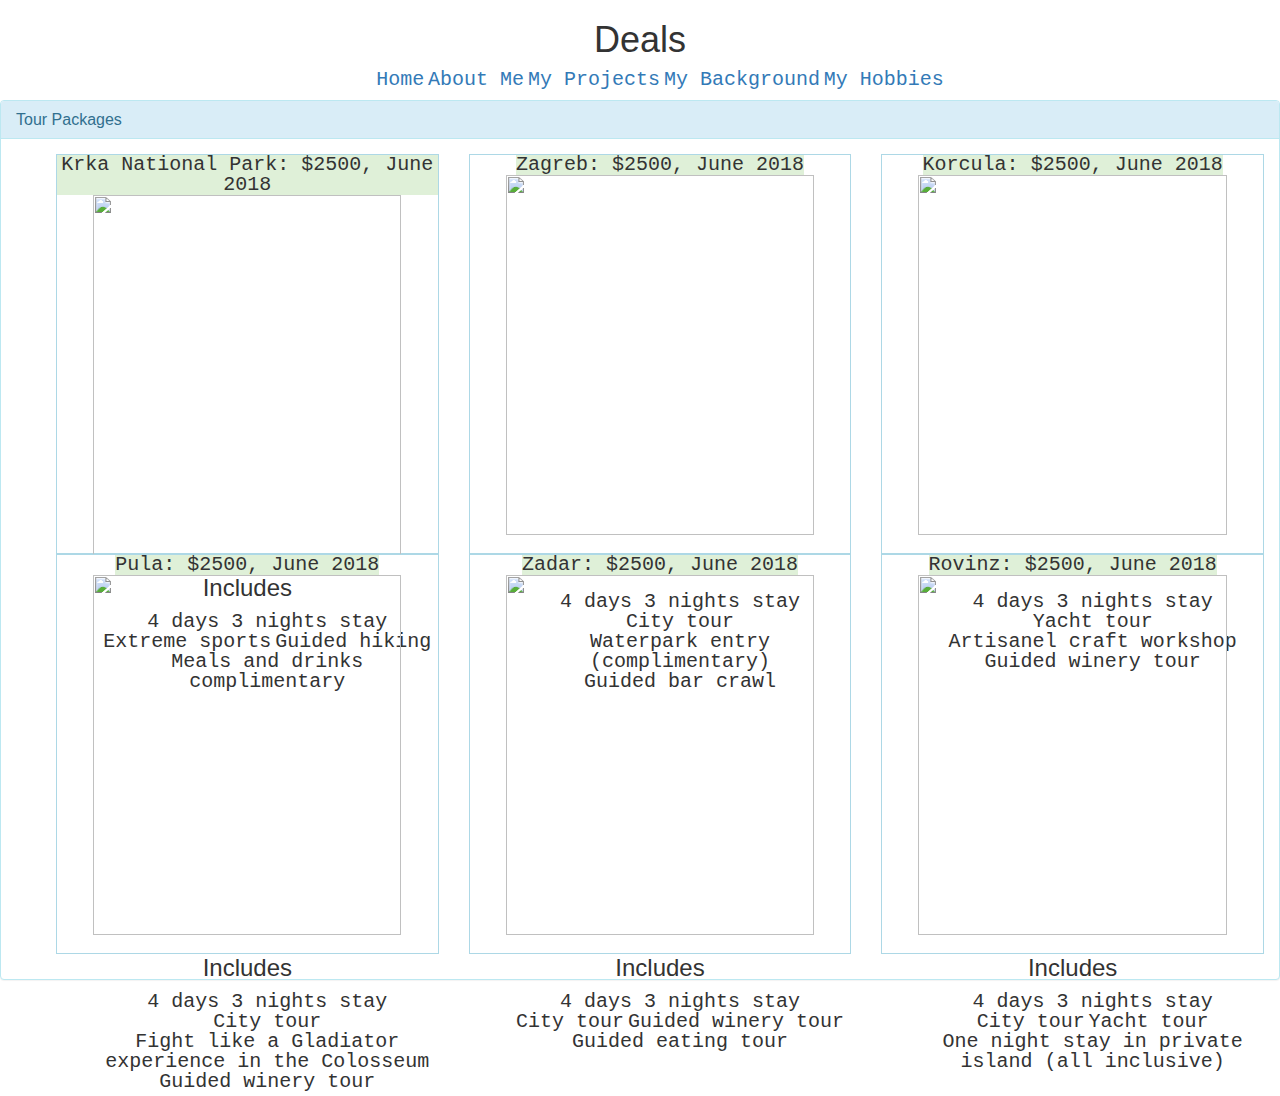
==== aboutme.html @ 0cfdf8af "Created and started styling portfolio" ====
<!DOCTYPE>
<html>
<head>
<title>Deals</title>
  <link href="css/bootstrap.css" rel="stylesheet" type="text/css">
  <link href="css/styles.css" rel="stylesheet" type="text/css">
</head>

<body>
  <div class="title">
<h1>Deals</h1>
</div>

<ul>
  <li><a href="me.html">Home</a></li>
  <li><a href="aboutme.html">About Me</a></li>
  <li><a href="projects.html">My Projects</a></li>
  <li><a href="background.html">My Background</a></li>
  <li><a href="hobbies.html">My Hobbies</a></li>
</ul>
<div class="panel panel-info">
       <div class="panel-heading">
    <h2 class="panel-title">Tour Packages</h2>
  </div>
  <div class="panel-body">
      <ul>
        <div class="row">
        <div class="col-md-4">
          <div class="border">
          <li class="bg-success">Krka National Park: $2500, June 2018</li>
          <img src="img/krkanationalpark.jpg" alt="">
          <h3>Includes</h3>
          <ul>
            <li>4 days 3 nights stay</li>
            <li>Extreme sports</li>
            <li>Guided hiking</li>
            <li>Meals and drinks complimentary</li>
          </ul>
          </div>
        </div>
        <div class="col-md-4">
          <div class="border">
          <li class="bg-success">Zagreb: $2500, June 2018</li>
          <img src="img/zagreb.jpg" alt="">
          <h3>Includes</h3>
          <ul>
            <li>4 days 3 nights stay</li>
            <li>City tour</li>
            <li>Waterpark entry (complimentary)</li>
            <li>Guided bar crawl</li>
          </ul>
          </div>
        </div>
        <div class="col-md-4">
          <div class="border">
          <li class="bg-success">Korcula: $2500, June 2018</li>
          <img src="img/korcula.jpg" alt="">
          <h3>Includes</h3>
          <ul>
            <li>4 days 3 nights stay</li>
            <li>Yacht tour</li>
            <li>Artisanel craft workshop</li>
            <li>Guided winery tour</li>
          </ul>
          </div>
        </div>
        </div>

        <div class="row">
        <div class="col-md-4">
          <div class="border">
          <li class="bg-success">Pula: $2500, June 2018</li>
          <img src="img/pula.jpg" alt="">
          <h3>Includes</h3>
          <ul>
            <li>4 days 3 nights stay</li>
            <li>City tour</li>
            <li>Fight like a Gladiator experience in the Colosseum</li>
            <li>Guided winery tour</li>
          </ul>
          </div>
        </div>
        <div class="col-md-4">
          <div class="border">
          <li class="bg-success">Zadar: $2500, June 2018</li>
          <img src="img/zadar.jpg" alt="">
          <h3>Includes</h3>
          <ul>
            <li>4 days 3 nights stay</li>
            <li>City tour</li>
            <li>Guided winery tour</li>
            <li>Guided eating tour</li>
          </ul>
          </div>
        </div>
        <div class="col-md-4">
          <div class="border">
          <li class="bg-success">Rovinz: $2500, June 2018</li>
          <img src="img/rovinj.jpg" alt="">
          <h3>Includes</h3>
          <ul>
            <li>4 days 3 nights stay</li>
            <li>City tour</li>
            <li>Yacht tour</li>
            <li>One night stay in private island (all inclusive)</li>
          </ul>
          </div>
        </div>
        </div>
      </ul>
    </div>
  </div>


</body>
</html>
---- css/styles.css ----
li {
  line-height: 20px;
  font-size: 20px;
display: inline-block;
font-family: monospace;
}
ul {
  text-align: center;
}
.title{
  text-align: center;
  font-size: 40px;
}
.quote{
  text-align: center;
  padding-left: 190px;
  padding-right: 190px;
  font-family: monospace;
}
.border{
  border: 1px solid lightblue;
  height: 400px;
}
img{
  height: 360px;
  width: 90%;
}
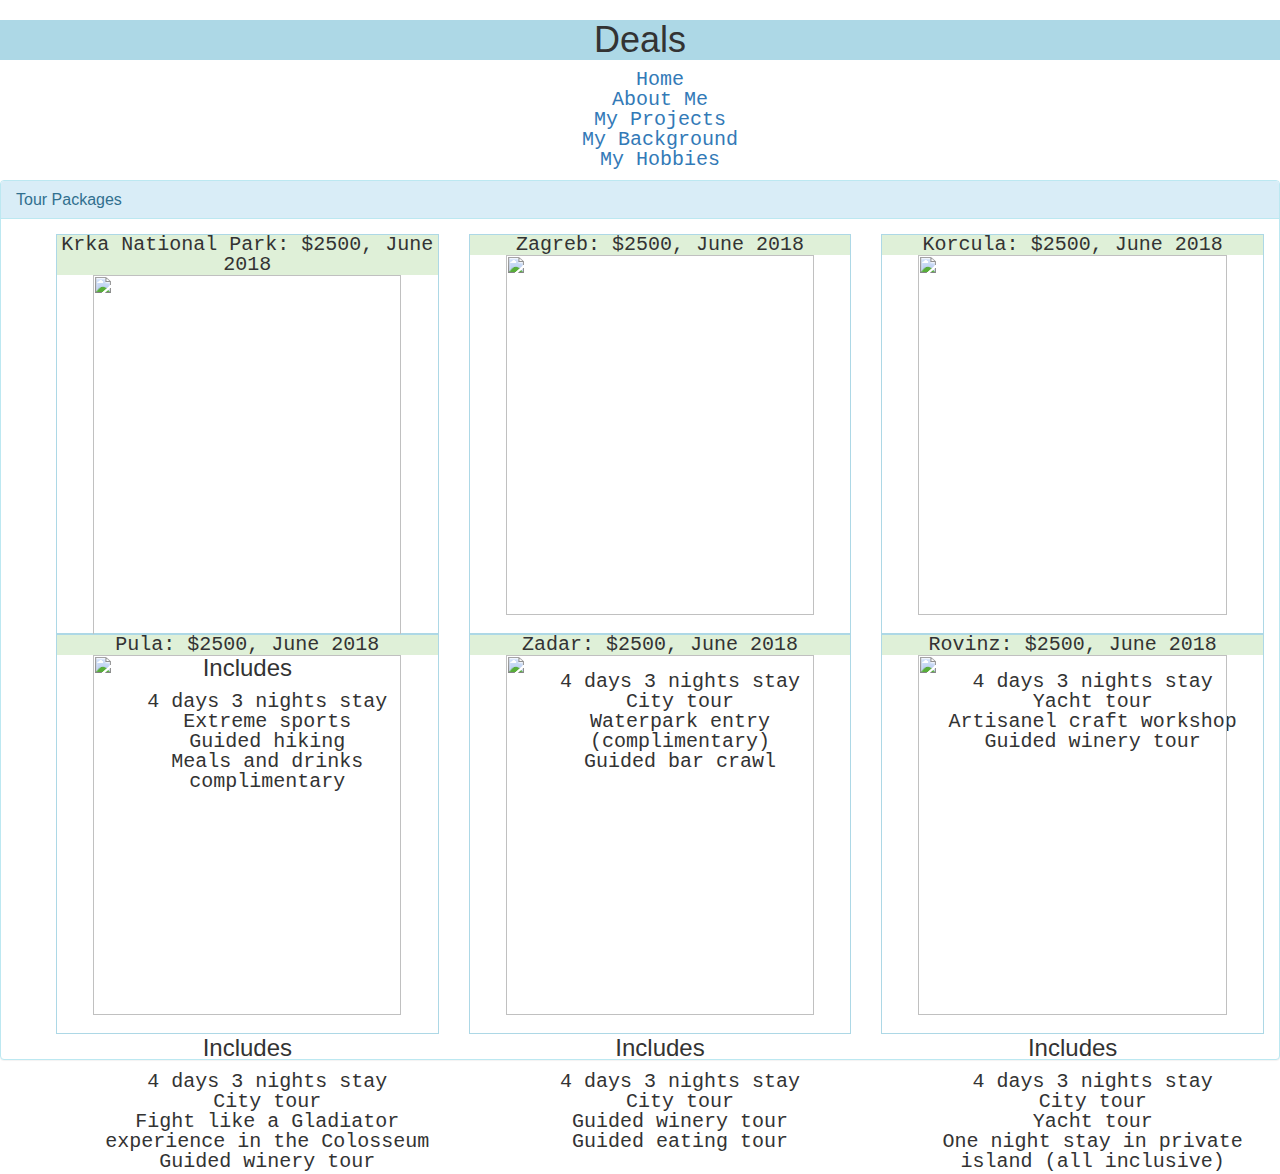
==== commit ee29836d: "started working on my projects page" ====
--- a/aboutme.html
+++ b/aboutme.html
@@ -1,111 +1,111 @@
 <!DOCTYPE>
 <html>
 <head>
-<title>Deals</title>
+  <title>Deals</title>
   <link href="css/bootstrap.css" rel="stylesheet" type="text/css">
   <link href="css/styles.css" rel="stylesheet" type="text/css">
 </head>
 
 <body>
   <div class="title">
-<h1>Deals</h1>
-</div>
+    <h1>Deals</h1>
+  </div>
 
-<ul>
-  <li><a href="me.html">Home</a></li>
-  <li><a href="aboutme.html">About Me</a></li>
-  <li><a href="projects.html">My Projects</a></li>
-  <li><a href="background.html">My Background</a></li>
-  <li><a href="hobbies.html">My Hobbies</a></li>
-</ul>
-<div class="panel panel-info">
-       <div class="panel-heading">
-    <h2 class="panel-title">Tour Packages</h2>
-  </div>
-  <div class="panel-body">
+  <ul>
+    <li><a href="index.html">Home</a></li>
+    <li><a href="aboutme.html">About Me</a></li>
+    <li><a href="projects.html">My Projects</a></li>
+    <li><a href="background.html">My Background</a></li>
+    <li><a href="hobbies.html">My Hobbies</a></li>
+  </ul>
+  <div class="panel panel-info">
+    <div class="panel-heading">
+      <h2 class="panel-title">Tour Packages</h2>
+    </div>
+    <div class="panel-body">
       <ul>
         <div class="row">
-        <div class="col-md-4">
-          <div class="border">
-          <li class="bg-success">Krka National Park: $2500, June 2018</li>
-          <img src="img/krkanationalpark.jpg" alt="">
-          <h3>Includes</h3>
-          <ul>
-            <li>4 days 3 nights stay</li>
-            <li>Extreme sports</li>
-            <li>Guided hiking</li>
-            <li>Meals and drinks complimentary</li>
-          </ul>
+          <div class="col-md-4">
+            <div class="border">
+              <li class="bg-success">Krka National Park: $2500, June 2018</li>
+              <img src="img/krkanationalpark.jpg" alt="">
+              <h3>Includes</h3>
+              <ul>
+                <li>4 days 3 nights stay</li>
+                <li>Extreme sports</li>
+                <li>Guided hiking</li>
+                <li>Meals and drinks complimentary</li>
+              </ul>
+            </div>
           </div>
-        </div>
-        <div class="col-md-4">
-          <div class="border">
-          <li class="bg-success">Zagreb: $2500, June 2018</li>
-          <img src="img/zagreb.jpg" alt="">
-          <h3>Includes</h3>
-          <ul>
-            <li>4 days 3 nights stay</li>
-            <li>City tour</li>
-            <li>Waterpark entry (complimentary)</li>
-            <li>Guided bar crawl</li>
-          </ul>
+          <div class="col-md-4">
+            <div class="border">
+              <li class="bg-success">Zagreb: $2500, June 2018</li>
+              <img src="img/zagreb.jpg" alt="">
+              <h3>Includes</h3>
+              <ul>
+                <li>4 days 3 nights stay</li>
+                <li>City tour</li>
+                <li>Waterpark entry (complimentary)</li>
+                <li>Guided bar crawl</li>
+              </ul>
+            </div>
           </div>
-        </div>
-        <div class="col-md-4">
-          <div class="border">
-          <li class="bg-success">Korcula: $2500, June 2018</li>
-          <img src="img/korcula.jpg" alt="">
-          <h3>Includes</h3>
-          <ul>
-            <li>4 days 3 nights stay</li>
-            <li>Yacht tour</li>
-            <li>Artisanel craft workshop</li>
-            <li>Guided winery tour</li>
-          </ul>
+          <div class="col-md-4">
+            <div class="border">
+              <li class="bg-success">Korcula: $2500, June 2018</li>
+              <img src="img/korcula.jpg" alt="">
+              <h3>Includes</h3>
+              <ul>
+                <li>4 days 3 nights stay</li>
+                <li>Yacht tour</li>
+                <li>Artisanel craft workshop</li>
+                <li>Guided winery tour</li>
+              </ul>
+            </div>
           </div>
-        </div>
         </div>
 
         <div class="row">
-        <div class="col-md-4">
-          <div class="border">
-          <li class="bg-success">Pula: $2500, June 2018</li>
-          <img src="img/pula.jpg" alt="">
-          <h3>Includes</h3>
-          <ul>
-            <li>4 days 3 nights stay</li>
-            <li>City tour</li>
-            <li>Fight like a Gladiator experience in the Colosseum</li>
-            <li>Guided winery tour</li>
-          </ul>
+          <div class="col-md-4">
+            <div class="border">
+              <li class="bg-success">Pula: $2500, June 2018</li>
+              <img src="img/pula.jpg" alt="">
+              <h3>Includes</h3>
+              <ul>
+                <li>4 days 3 nights stay</li>
+                <li>City tour</li>
+                <li>Fight like a Gladiator experience in the Colosseum</li>
+                <li>Guided winery tour</li>
+              </ul>
+            </div>
           </div>
-        </div>
-        <div class="col-md-4">
-          <div class="border">
-          <li class="bg-success">Zadar: $2500, June 2018</li>
-          <img src="img/zadar.jpg" alt="">
-          <h3>Includes</h3>
-          <ul>
-            <li>4 days 3 nights stay</li>
-            <li>City tour</li>
-            <li>Guided winery tour</li>
-            <li>Guided eating tour</li>
-          </ul>
+          <div class="col-md-4">
+            <div class="border">
+              <li class="bg-success">Zadar: $2500, June 2018</li>
+              <img src="img/zadar.jpg" alt="">
+              <h3>Includes</h3>
+              <ul>
+                <li>4 days 3 nights stay</li>
+                <li>City tour</li>
+                <li>Guided winery tour</li>
+                <li>Guided eating tour</li>
+              </ul>
+            </div>
           </div>
-        </div>
-        <div class="col-md-4">
-          <div class="border">
-          <li class="bg-success">Rovinz: $2500, June 2018</li>
-          <img src="img/rovinj.jpg" alt="">
-          <h3>Includes</h3>
-          <ul>
-            <li>4 days 3 nights stay</li>
-            <li>City tour</li>
-            <li>Yacht tour</li>
-            <li>One night stay in private island (all inclusive)</li>
-          </ul>
+          <div class="col-md-4">
+            <div class="border">
+              <li class="bg-success">Rovinz: $2500, June 2018</li>
+              <img src="img/rovinj.jpg" alt="">
+              <h3>Includes</h3>
+              <ul>
+                <li>4 days 3 nights stay</li>
+                <li>City tour</li>
+                <li>Yacht tour</li>
+                <li>One night stay in private island (all inclusive)</li>
+              </ul>
+            </div>
           </div>
-        </div>
         </div>
       </ul>
     </div>
--- a/css/styles.css
+++ b/css/styles.css
@@ -1,8 +1,19 @@
-li {
+li.intro {
   line-height: 20px;
   font-size: 20px;
 display: inline-block;
 font-family: monospace;
+
+}
+li{
+  line-height: 20px;
+  font-size: 20px;
+font-family: monospace;
+display: block;
+}
+li.link{
+  font-size: 30px;
+  padding: 10px;
 }
 ul {
   text-align: center;
@@ -10,6 +21,7 @@
 .title{
   text-align: center;
   font-size: 40px;
+  background-color: lightblue;
 }
 .quote{
   text-align: center;
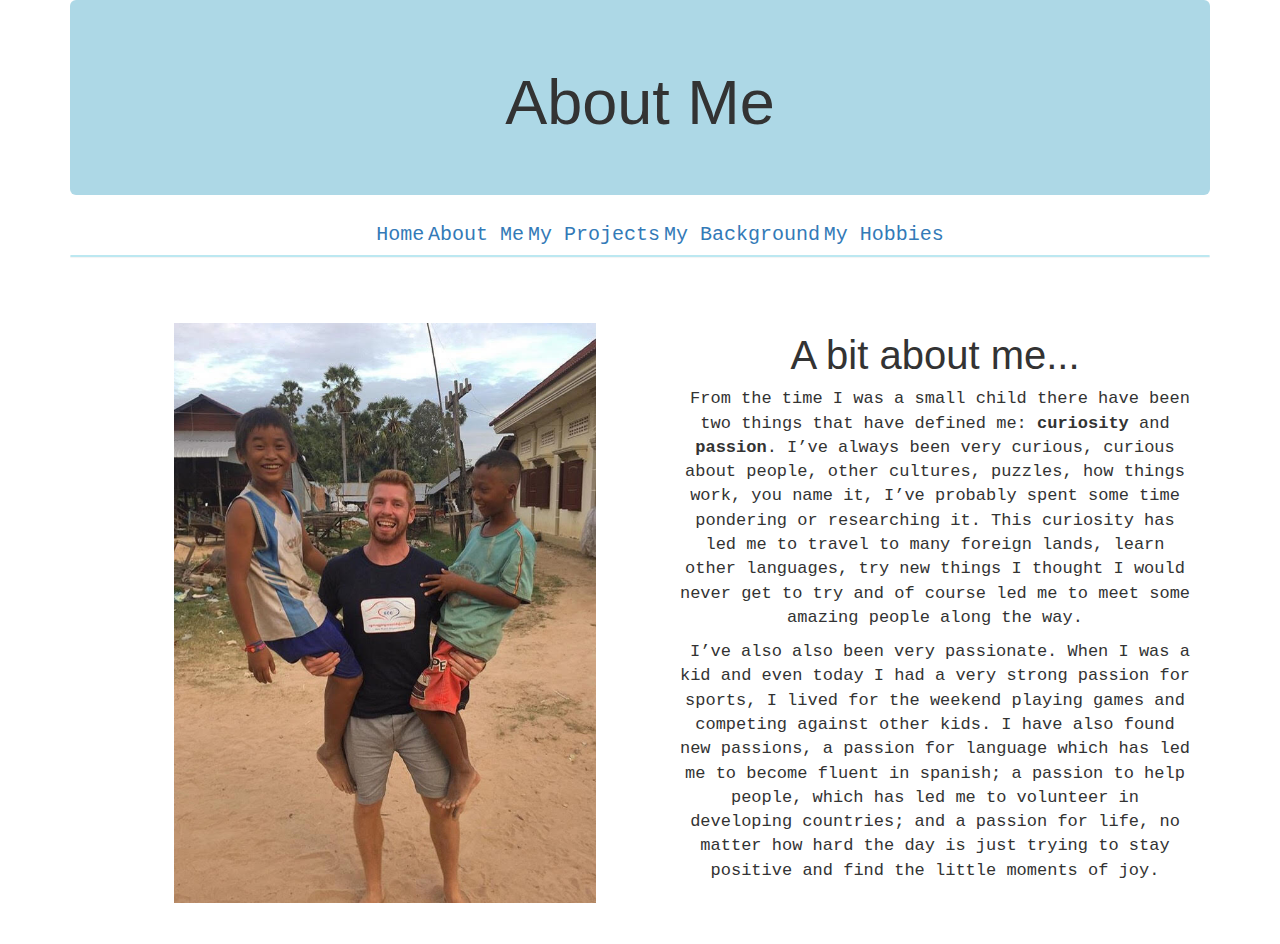
==== commit 668442bf: "added content and pictures to my page" ====
--- a/aboutme.html
+++ b/aboutme.html
@@ -1,115 +1,56 @@
 <!DOCTYPE>
 <html>
 <head>
-  <title>Deals</title>
+  <title>About Me</title>
   <link href="css/bootstrap.css" rel="stylesheet" type="text/css">
   <link href="css/styles.css" rel="stylesheet" type="text/css">
 </head>
 
 <body>
-  <div class="title">
-    <h1>Deals</h1>
+  <div class="container">
+  <div class="jumbotron title">
+  <h1>About Me</h1>
   </div>
-
   <ul>
-    <li><a href="index.html">Home</a></li>
-    <li><a href="aboutme.html">About Me</a></li>
-    <li><a href="projects.html">My Projects</a></li>
-    <li><a href="background.html">My Background</a></li>
-    <li><a href="hobbies.html">My Hobbies</a></li>
+    <li class="intro"><a href="index.html">Home</a></li>
+    <li class="intro"><a href="aboutme.html">About Me</a></li>
+    <li class="intro"><a href="projects.html">My Projects</a></li>
+    <li class="intro"><a href="background.html">My Background</a></li>
+    <li class="intro"><a href="hobbies.html">My Hobbies</a></li>
   </ul>
   <div class="panel panel-info">
-    <div class="panel-heading">
-      <h2 class="panel-title">Tour Packages</h2>
+     </div>
+  <div class="ppanel">
+         <div class="panel-heading">
     </div>
     <div class="panel-body">
-      <ul>
-        <div class="row">
-          <div class="col-md-4">
-            <div class="border">
-              <li class="bg-success">Krka National Park: $2500, June 2018</li>
-              <img src="img/krkanationalpark.jpg" alt="">
-              <h3>Includes</h3>
-              <ul>
-                <li>4 days 3 nights stay</li>
-                <li>Extreme sports</li>
-                <li>Guided hiking</li>
-                <li>Meals and drinks complimentary</li>
-              </ul>
-            </div>
+        <ul>
+          <div class="row">
+          <div class="col-md-6">
+            <img class="bout" src="img/cambodia.jpg" alt="Me in Barca">
           </div>
-          <div class="col-md-4">
-            <div class="border">
-              <li class="bg-success">Zagreb: $2500, June 2018</li>
-              <img src="img/zagreb.jpg" alt="">
-              <h3>Includes</h3>
-              <ul>
-                <li>4 days 3 nights stay</li>
-                <li>City tour</li>
-                <li>Waterpark entry (complimentary)</li>
-                <li>Guided bar crawl</li>
-              </ul>
-            </div>
+          <div class="col-md-6">
+            <h3 class="me">A bit about me...</h3>
+            <p.tab class="am">From the time I was a small child there have been two things that
+               have defined me: <strong>curiosity</strong> and <strong>passion</strong>. I’ve always been very curious,
+                curious about people, other cultures, puzzles, how things work, you
+                 name it, I’ve probably spent some time pondering or researching it.
+                  This curiosity has led me to travel to many foreign lands, learn
+                   other languages, try new things I thought I would never get to
+                    try and of course led me to meet some amazing people along the way.</p>
+            <p.tab class="am">I’ve also also been very passionate. When I was a kid and even today
+               I had a very strong passion for sports, I lived for the weekend playing
+                games and competing against other kids. I have also found new passions,
+                 a passion for language which has led me to become fluent in spanish;
+                  a passion to help people, which has led me to volunteer in developing
+                   countries; and a passion for life, no matter how hard the day is
+                    just trying to stay positive and find the little moments of joy.</p>
           </div>
-          <div class="col-md-4">
-            <div class="border">
-              <li class="bg-success">Korcula: $2500, June 2018</li>
-              <img src="img/korcula.jpg" alt="">
-              <h3>Includes</h3>
-              <ul>
-                <li>4 days 3 nights stay</li>
-                <li>Yacht tour</li>
-                <li>Artisanel craft workshop</li>
-                <li>Guided winery tour</li>
-              </ul>
-            </div>
           </div>
-        </div>
-
-        <div class="row">
-          <div class="col-md-4">
-            <div class="border">
-              <li class="bg-success">Pula: $2500, June 2018</li>
-              <img src="img/pula.jpg" alt="">
-              <h3>Includes</h3>
-              <ul>
-                <li>4 days 3 nights stay</li>
-                <li>City tour</li>
-                <li>Fight like a Gladiator experience in the Colosseum</li>
-                <li>Guided winery tour</li>
-              </ul>
-            </div>
-          </div>
-          <div class="col-md-4">
-            <div class="border">
-              <li class="bg-success">Zadar: $2500, June 2018</li>
-              <img src="img/zadar.jpg" alt="">
-              <h3>Includes</h3>
-              <ul>
-                <li>4 days 3 nights stay</li>
-                <li>City tour</li>
-                <li>Guided winery tour</li>
-                <li>Guided eating tour</li>
-              </ul>
-            </div>
-          </div>
-          <div class="col-md-4">
-            <div class="border">
-              <li class="bg-success">Rovinz: $2500, June 2018</li>
-              <img src="img/rovinj.jpg" alt="">
-              <h3>Includes</h3>
-              <ul>
-                <li>4 days 3 nights stay</li>
-                <li>City tour</li>
-                <li>Yacht tour</li>
-                <li>One night stay in private island (all inclusive)</li>
-              </ul>
-            </div>
-          </div>
-        </div>
-      </ul>
+        </ul>
+      </div>
     </div>
-  </div>
+    </div>
 
 
 </body>
--- a/css/styles.css
+++ b/css/styles.css
@@ -23,11 +23,6 @@
   font-size: 40px;
   background-color: lightblue;
 }
-.quote{
-  text-align: center;
-  padding-left: 190px;
-  padding-right: 190px;
-  font-family: monospace;
 }
 .border{
   border: 1px solid lightblue;
@@ -37,3 +32,25 @@
   height: 360px;
   width: 90%;
 }
+.bout{
+  height: 600px;
+  width: 85%;
+  padding: 10px;
+}
+.me{
+  font-size: 40px;
+}
+.am{
+  text-align: left;
+  font-family: monospace;
+  font-size: 17px;
+  padding: 10px;
+}
+.info{
+  font-size: 17px;
+  padding: 25px;
+}
+.bg{
+  height: 300px;
+  width: 100%;
+}
